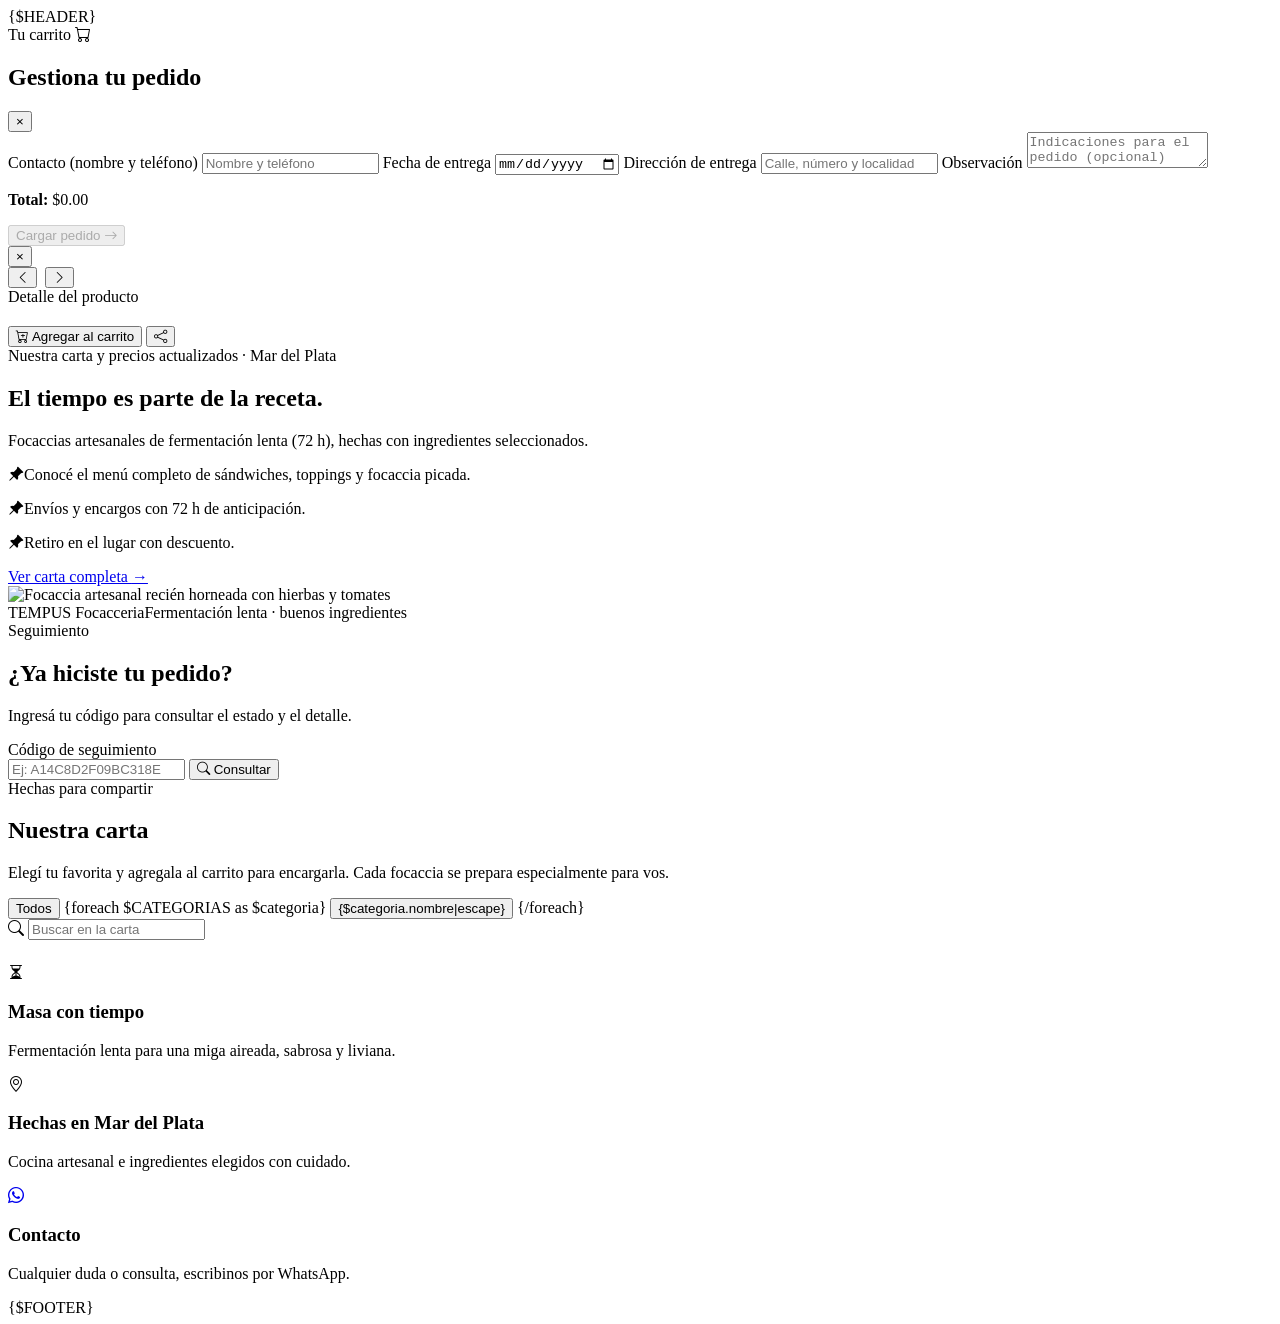
==== templates/index.html @ b985a1b0 "subir proyecto" ====
<!DOCTYPE html>
<html lang="es">
<head>
	<meta charset="UTF-8" />
	<meta name="viewport" content="width=device-width, initial-scale=1.0" />
	<meta name="description" content="Focacceria artesanal en Mar del Plata. Focaccias de masa lenta, hechas para compartir. Pedidos con 72 horas de anticipación." />
	<title>Tempus focacceria</title>
	<link rel="icon" type="image/svg+xml" href="/tempus.focacceria/img/favicon-tempus.svg?1" />
	<link rel="preconnect" href="https://fonts.googleapis.com" />
	<link rel="preconnect" href="https://fonts.gstatic.com" crossorigin />
	<link href="https://fonts.googleapis.com/css2?family=DM+Sans:wght@400;500;600;700&family=Fraunces:opsz,wght@9..144,500;600;700&display=swap" rel="stylesheet" />
    <link rel="stylesheet" href="https://cdn.jsdelivr.net/npm/bootstrap-icons@1.13.1/font/bootstrap-icons.min.css">	
	<!-- ALERTIFY -->
	<link rel="stylesheet" href="/tempus.focacceria/libs/alertifyjs/css/alertify.min.css" />
	<link rel="stylesheet" href="/tempus.focacceria/libs/alertifyjs/css/themes/default.min.css" />
	<script src="/tempus.focacceria/libs/alertifyjs/alertify.min.js"></script>
	<script src="/tempus.focacceria/libs/alertifyjs/settings.js"></script>
	<!-- CSS Y JS -->
	<link rel="stylesheet" href="/tempus.focacceria/css/estilos.css?{$NO_CACHE}">
	<script src="/tempus.focacceria/js/funciones.js?{$NO_CACHE}"></script>
</head>
<body>
	{$HEADER}
	<div class="cart-overlay" data-cart-close></div>
	<main id="tienda_carrito" class="floating-cart" aria-hidden="true">
		<div class="floating-cart-header">
			<div>
				<span class="eyebrow">Tu carrito <i class="bi bi-cart"></i></span>
				<h2>Gestiona tu pedido</h2>
			</div>
			<button class="cart-close" type="button" aria-label="Cerrar carrito" data-cart-close>×</button>
		</div>
		<div class="table-scroll">
			<table class="product-table">
				<tbody id="carrito-table-body">
				</tbody>
			</table>
		</div>
		<div class="cart-order-form">
			<label for="cart-contact">Contacto (nombre y teléfono)
				<input id="cart-contact" type="text" placeholder="Nombre y teléfono" autocomplete="name" required />
			</label>
			<label for="cart-delivery-date">Fecha de entrega
				<input id="cart-delivery-date" type="date" required />
			</label>
			<label for="cart-delivery-address">Dirección de entrega
				<input id="cart-delivery-address" type="text" placeholder="Calle, número y localidad" autocomplete="street-address" required />
			</label>
			<label for="cart-order-observation">Observación
				<textarea id="cart-order-observation" rows="2" placeholder="Indicaciones para el pedido (opcional)"></textarea>
			</label>
		</div>
		<div class="cart-summary">
			<p class="cart-total"><strong>Total:</strong> <span id="cart-total">$0.00</span></p>
			<button class="primary-btn cart-submit-btn" id="cart-submit" type="button" disabled>Cargar pedido <i class="bi bi-arrow-right"></i></button>
		</div>
	</main>
	<div id="product-modal" class="product-modal" aria-hidden="true" role="dialog" aria-modal="true" aria-labelledby="product-modal-title">
		<div class="product-modal-content">
			<button class="product-modal-close" type="button" aria-label="Cerrar detalle del producto" data-product-modal-close>×</button>
			<div class="product-modal-image-wrap">
				<span class="product-modal-image-count" id="product-modal-image-count" role="status" aria-live="polite" hidden></span>
				<button class="product-modal-arrow product-modal-arrow-prev" type="button" aria-label="Foto anterior"><i class="bi bi-chevron-left"></i></button>
				<img id="product-modal-image" src="" alt="" />
				<button class="product-modal-arrow product-modal-arrow-next" type="button" aria-label="Foto siguiente"><i class="bi bi-chevron-right"></i></button>
			</div>
			<div class="product-modal-info">
				<span class="eyebrow">Detalle del producto</span>
				<h2 id="product-modal-title"></h2>
				<p id="product-modal-description"></p>
				<section class="topping-builder" id="topping-builder" aria-label="Toppings para focaccia" hidden>
					<div class="topping-builder-heading">
						<div><h3>Sumale toppings</h3></div>
						<span class="topping-optional">Opcional</span>
					</div>
					<div class="topping-list" id="topping-list"></div>
					<div class="topping-total"><span>Adicionales <span class="topping-limit-note" id="topping-limit-note"></span></span><strong id="topping-extra-total">$0</strong></div>
				</section>
				<strong id="product-modal-price" class="price"></strong>
				<div class="product-modal-actions">
					<button class="primary-btn product-modal-add-btn" id="product-modal-add" type="button"><i class="bi bi-cart-plus"></i> Agregar al carrito</button>
					<button class="icon" id="product-modal-share" type="button" aria-label="Compartir producto"><i class="bi bi-share"></i></button>
				</div>
			</div>
		</div>
	</div>
	<main>
		<section class="hero" id="inicio">
			<div class="hero-copy">
				<span class="eyebrow">Nuestra carta y precios actualizados · Mar del Plata</span>
				<h1>El tiempo es parte de la receta.</h1>
				<p>Focaccias artesanales de fermentación lenta (72 h), hechas con ingredientes seleccionados.</p>
				<p class="hero-menu-note"><i class="bi bi-pin-angle-fill"></i><span>Conocé el menú completo de sándwiches, toppings y focaccia picada.</span></p>
				<p class="hero-menu-note"><i class="bi bi-pin-angle-fill"></i><span>Envíos y encargos con 72 h de anticipación.</span></p>
				<p class="hero-menu-note"><i class="bi bi-pin-angle-fill"></i><span>Retiro en el lugar con descuento.</span></p>
				<div class="hero-actions">
					<a class="primary-btn" href="#productos">Ver carta completa <span>→</span></a>
				</div>
			</div>
			<div class="hero-art">
				<img src="/tempus.focacceria/img/icon.jpg" alt="Focaccia artesanal recién horneada con hierbas y tomates" fetchpriority="high" />
				<div class="hero-note">TEMPUS Focacceria<span>Fermentación lenta · buenos ingredientes</span></div>
			</div>
		</section>
		<section class="order-tracking" id="seguimiento">
			<div class="order-tracking-inner">
				<div class="order-tracking-copy">
					<span class="eyebrow">Seguimiento</span>
					<h2>¿Ya hiciste tu pedido?</h2>
					<p>Ingresá tu código para consultar el estado y el detalle.</p>
				</div>
				<form class="order-tracking-form" id="order-tracking-form">
					<label for="tracking-code">Código de seguimiento</label>
					<div class="order-tracking-controls">
						<input id="tracking-code" name="codigo" type="text" minlength="16" maxlength="16"  placeholder="Ej: A14C8D2F09BC318E" autocomplete="off" required />
						<button class="primary-btn" type="submit"><i class="bi bi-search"></i> Consultar</button>
					</div>
				</form>
			</div>
			<div class="order-tracking-result" id="order-tracking-result" aria-live="polite" hidden></div>
		</section>
		<section class="shop-area" id="productos">
			<div class="section-wrap">
				<div class="section-heading">
					<div><span class="eyebrow">Hechas para compartir</span><h2>Nuestra carta</h2></div>
					<p>Elegí tu favorita y agregala al carrito para encargarla. Cada focaccia se prepara especialmente para vos.</p>
				</div>
				<div class="toolbar">
					<div class="filters" aria-label="Filtrar productos">
						<button class="filter-btn active" data-filter="todos" onclick="buscarProductos('0')">Todos</button>
						{foreach $CATEGORIAS as $categoria}
						<button class="filter-btn" data-filter="{$categoria.nombre|lower|escape}" onclick="buscarProductos('{$categoria.id}')">{$categoria.nombre|escape}</button>
                    	{/foreach}
					</div>
					<label class="search"><i class="bi bi-search"></i> <input id="search" type="search" onkeyup="buscarProductos()" placeholder="Buscar en la carta" aria-label="Buscar productos" /></label>
				</div>
				<div class="product-grid" id="product-grid">
				</div>
				<div id="product-pagination" class="pagination" style="display:flex; justify-content:center; align-items:center; gap:10px; flex-wrap:wrap; margin-top:24px;"></div>
				<div class="benefits" id="nosotros">
					<div class="benefit"><span class="benefit-icon"><i class="bi bi-hourglass-split"></i></span><h3>Masa con tiempo</h3><p>Fermentación lenta para una miga aireada, sabrosa y liviana.</p></div>
					<div class="benefit"><span class="benefit-icon"><i class="bi bi-geo-alt"></i></span><h3>Hechas en Mar del Plata</h3><p>Cocina artesanal e ingredientes elegidos con cuidado.</p></div>
					<div class="benefit"><span class="benefit-icon"><a class="bi bi-whatsapp" href="https://wa.me/5492234249527" target="_blank" rel="noopener"></a></span><h3>Contacto</h3><p>Cualquier duda o consulta, escribinos por WhatsApp.</p></div>
				</div>
			</div>
		</section>
	</main>
	{$FOOTER}
</body>
</html>
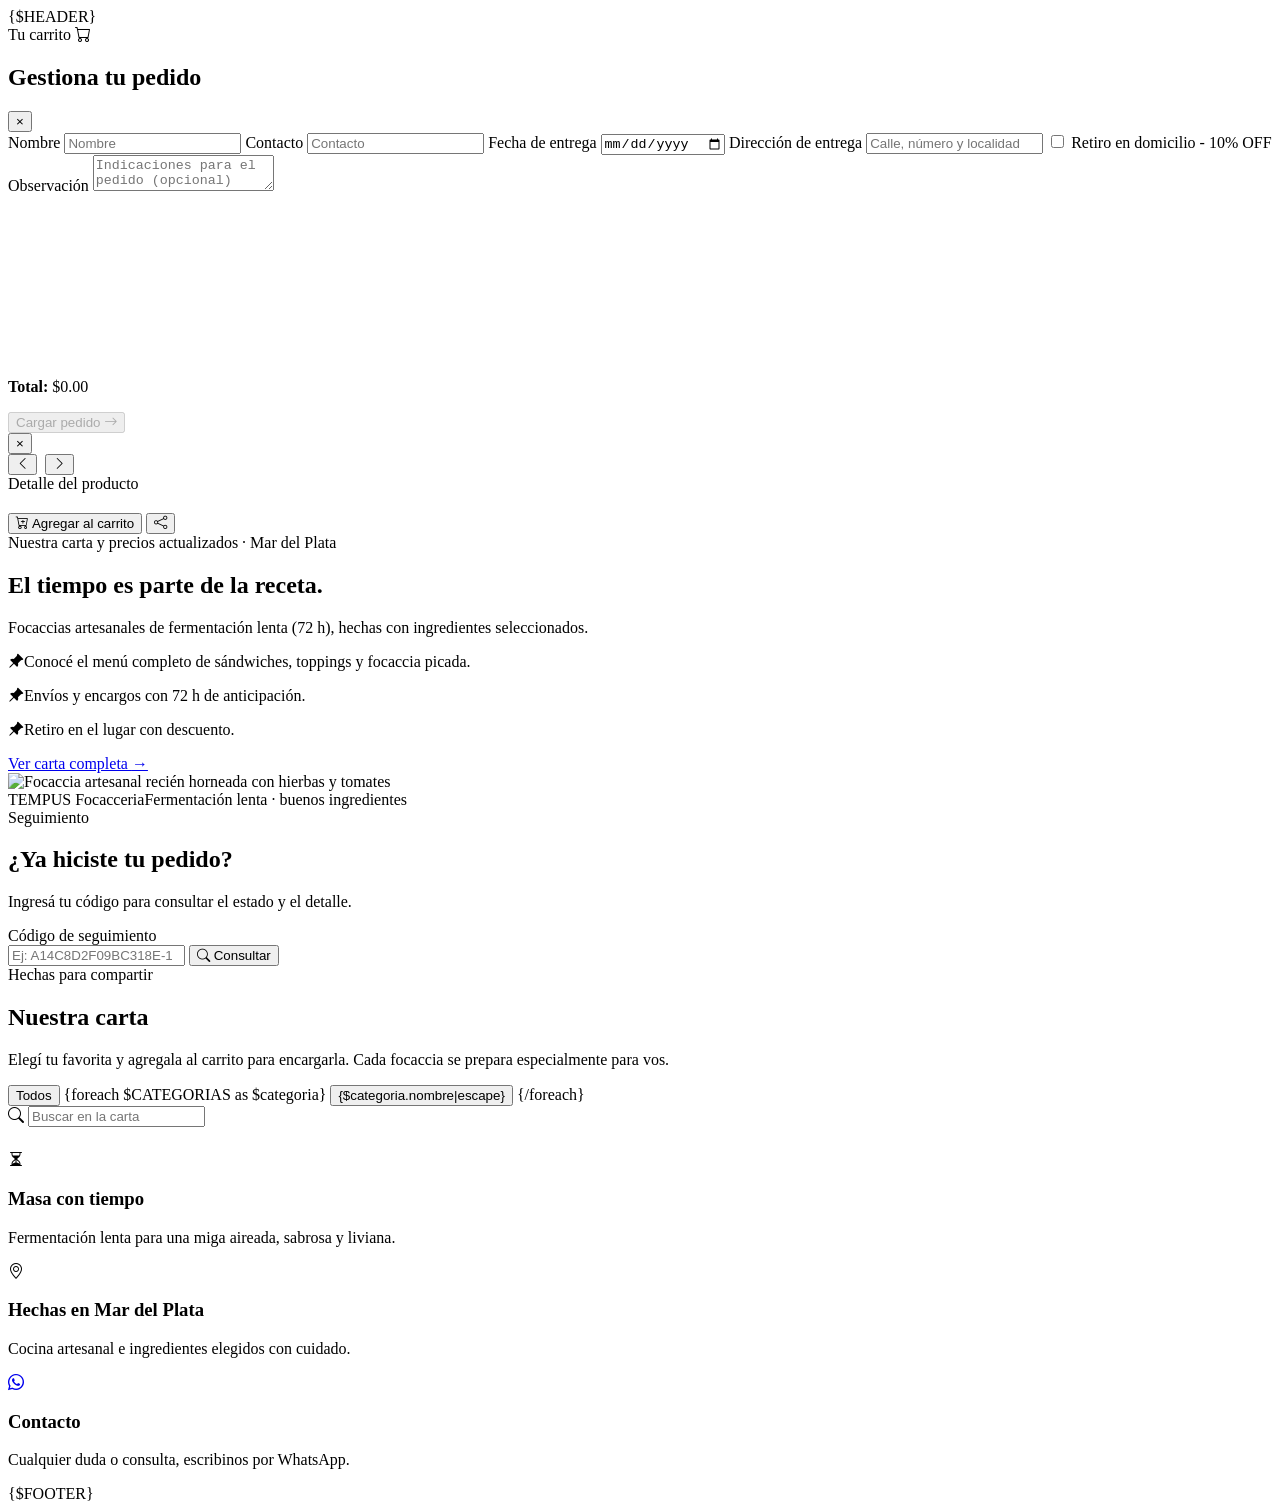
==== commit 22e970ea: "ultima mod 10% retiro dom" ====
--- a/templates/index.html
+++ b/templates/index.html
@@ -36,15 +36,22 @@
 				</tbody>
 			</table>
 		</div>
-		<div class="cart-order-form">
-			<label for="cart-contact">Contacto (nombre y teléfono)
-				<input id="cart-contact" type="text" placeholder="Nombre y teléfono" autocomplete="name" required />
+		<div class="cart-order-form table-scroll" style="min-height: 230px;">
+			<label for="cart-nombre">Nombre
+				<input id="cart-nombre" type="text" placeholder="Nombre" autocomplete="name" required />
+			</label>
+			<label for="cart-contact">Contacto
+				<input id="cart-contact" type="text" placeholder="Contacto" autocomplete="contact" required />
 			</label>
 			<label for="cart-delivery-date">Fecha de entrega
 				<input id="cart-delivery-date" type="date" required />
 			</label>
 			<label for="cart-delivery-address">Dirección de entrega
 				<input id="cart-delivery-address" type="text" placeholder="Calle, número y localidad" autocomplete="street-address" required />
+			</label>
+			<label class="cart-pickup-option" for="cart-pickup">
+				<input id="cart-pickup" type="checkbox" />
+				<span>Retiro en domicilio - 10% OFF</span>
 			</label>
 			<label for="cart-order-observation">Observación
 				<textarea id="cart-order-observation" rows="2" placeholder="Indicaciones para el pedido (opcional)"></textarea>
@@ -112,7 +119,7 @@
 				<form class="order-tracking-form" id="order-tracking-form">
 					<label for="tracking-code">Código de seguimiento</label>
 					<div class="order-tracking-controls">
-						<input id="tracking-code" name="codigo" type="text" minlength="16" maxlength="16"  placeholder="Ej: A14C8D2F09BC318E" autocomplete="off" required />
+						<input id="tracking-code" name="codigo" type="text" minlength="17" maxlength="17"  placeholder="Ej: A14C8D2F09BC318E-1" autocomplete="off" required />
 						<button class="primary-btn" type="submit"><i class="bi bi-search"></i> Consultar</button>
 					</div>
 				</form>
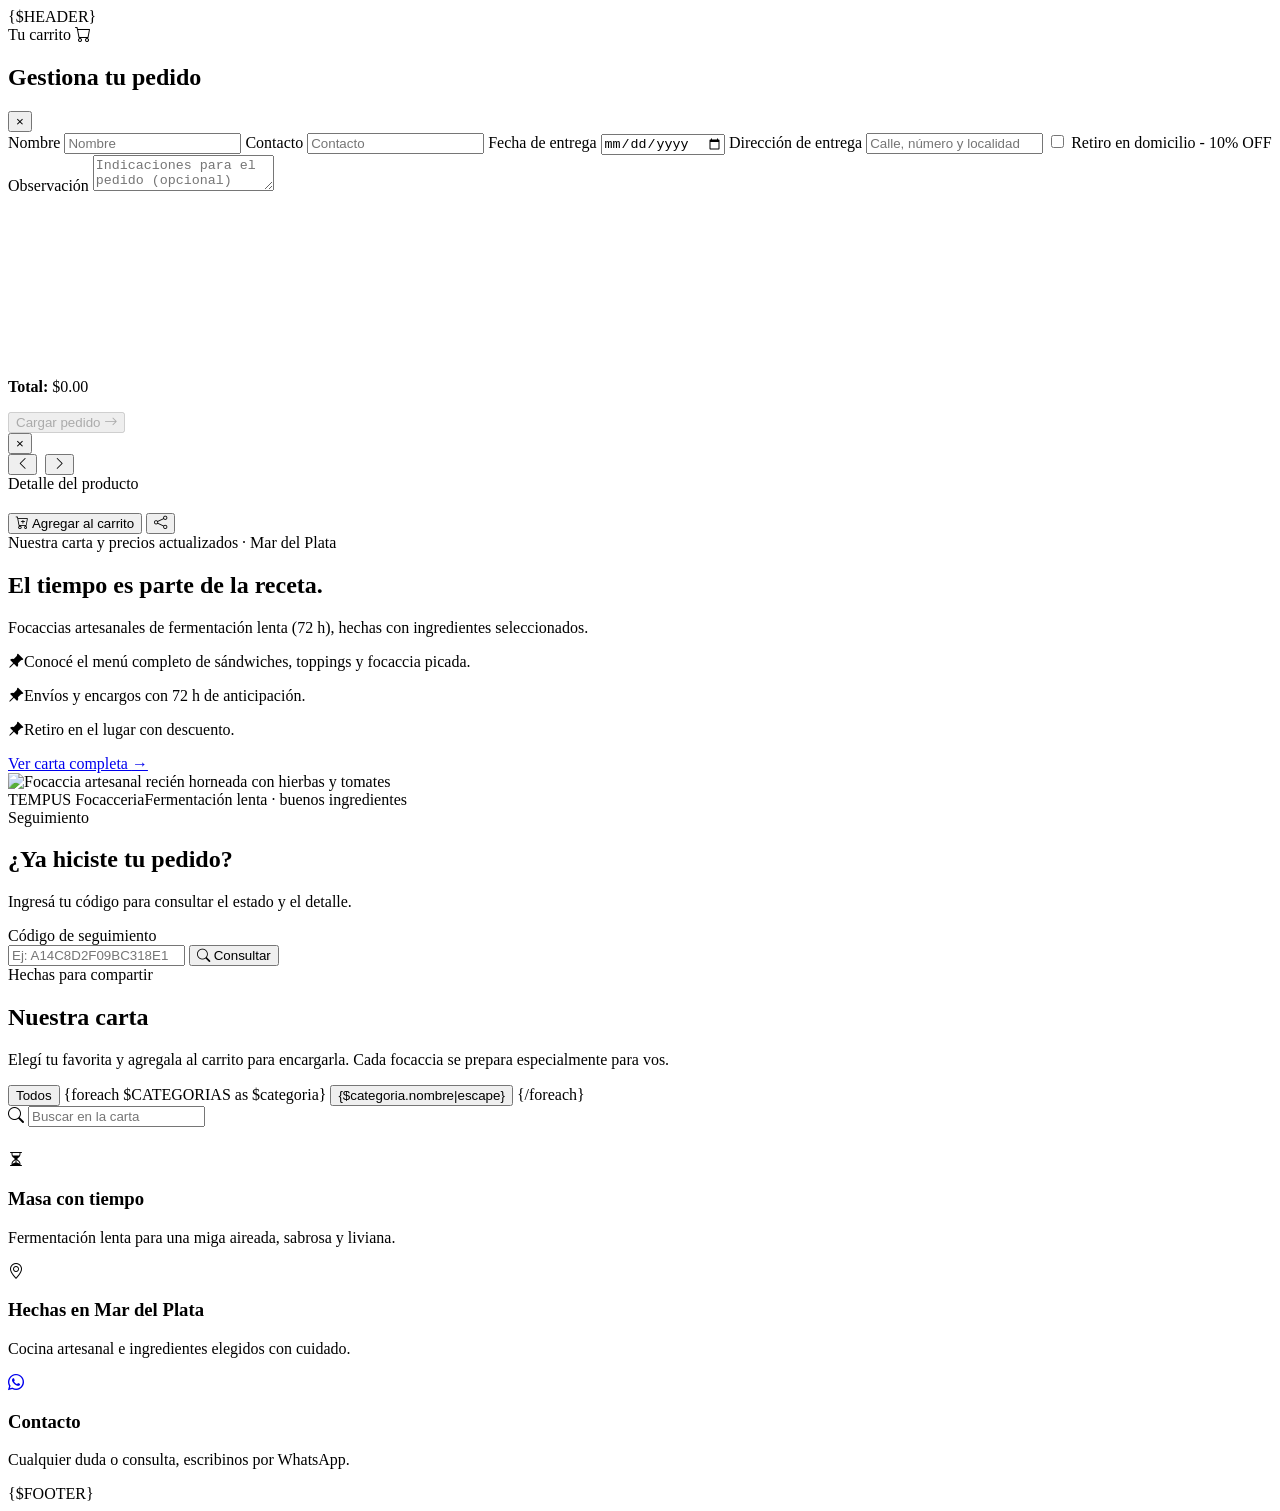
==== commit 43c8a5f7: "cambio msj boton alertify" ====
--- a/templates/index.html
+++ b/templates/index.html
@@ -119,7 +119,7 @@
 				<form class="order-tracking-form" id="order-tracking-form">
 					<label for="tracking-code">Código de seguimiento</label>
 					<div class="order-tracking-controls">
-						<input id="tracking-code" name="codigo" type="text" minlength="17" maxlength="17"  placeholder="Ej: A14C8D2F09BC318E-1" autocomplete="off" required />
+						<input id="tracking-code" name="codigo" type="text" minlength="17" maxlength="17"  placeholder="Ej: A14C8D2F09BC318E1" autocomplete="off" required />
 						<button class="primary-btn" type="submit"><i class="bi bi-search"></i> Consultar</button>
 					</div>
 				</form>
